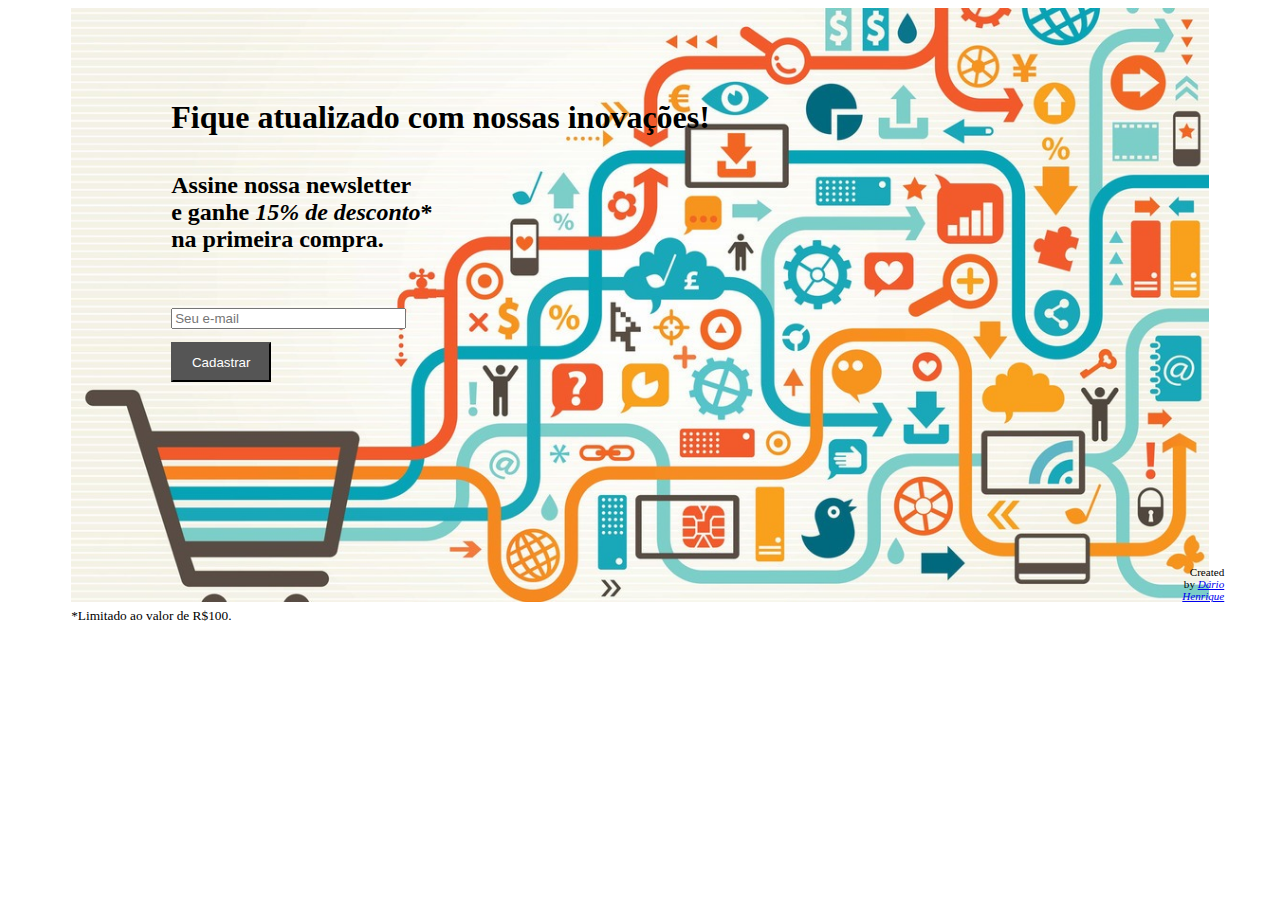
==== Landing page HC2/index.html @ 9d53f640 "Add files via upload" ====
<!DOCTYPE html>
<!-- Desafio #1: Ecommerce - Como colocar uma loja online? Site Oficial / Landing page
AUTOR: Dário Henrique -->
<html lang="pt-br">
<head> <meta charset="UTF-8">
	<title> Desafio #1 HC2 </title>
<style>

.bt{ text-align: center;
		cursor: pointer; 
		width: 100px;
		height: 40px;
		padding: 10px;
		margin-top: 13px;
		background-color: #555555;
		color: white;
		}
input{ width: 17em;
}		
	
#principal{ margin:auto; 
		width: 90%;
		position:relative;	}
	


#ecommerce{ width: 100%;
			height: 100%; 
			}		

.texto1{ position:absolute;
		top: 70px;
		left: 0;
		text-align: left;
		padding-left: 100px;
		font-family:Candara;
}

.texto2{ position:absolute;
		top: 140px;
		text-align: justify;
		padding-left: 100px;
		font-family:Candara; }

.texto3{ position:absolute;
		top: 300px;
		text-align: justify;
		padding-left: 100px;
		font-family:Candara; }
		
.autor{ text-align: right;
		left: 100em;
		bottom: 1em;
		position:absolute;
}
	
</style>
</head>
 <body>
<script>

function vai() {
  alert("Cadastro efetuado com sucesso! Até logo!");
}
</script>

<section id="principal">

<div class="texto1">
<p><h1>Fique atualizado com nossas inovações!<h1></p>
</div>

<div class="texto2">
  <h2><p>Assine nossa newsletter <br />e ganhe <strong><i>15% de desconto</i></strong>*  <br />na primeira compra.</p></h2>
 </div>
 <div class="texto3">
 <input type="email" id="inputEmail" placeholder="Seu e-mail"/> <br />
	<button class="bt" type="button" onclick="vai()" >Cadastrar</button>
 </div>
 
 <div>
  <!-- direitos reservados https://www.sitiopema.com.br/e-commerce-produtos-organicos/ -->
  <img id="ecommerce" src="img1.jpg" />  
 </div>
 
 <footer>
	<small>*Limitado ao valor de R$100.  <small>
	<p class="autor"> Created by 	<a href="https://github.com/henriquebr7"> <i>Dário Henrique</i> </a> </p>
 </footer>
 
 </section>
 
 </body>
</html>
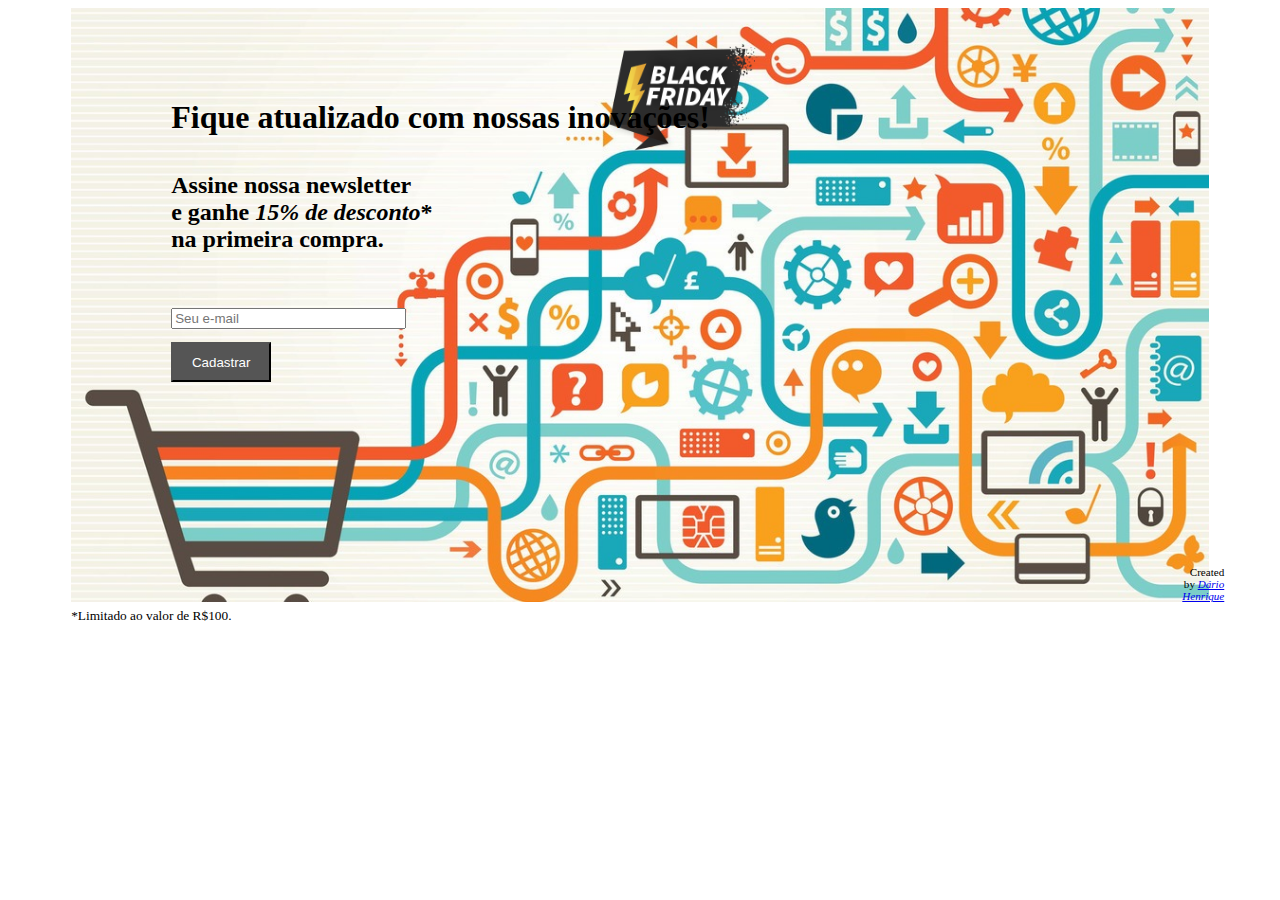
==== commit b6fd731f: "Add files via upload" ====
--- a/Landing page HC2/index.html
+++ b/Landing page HC2/index.html
@@ -6,6 +6,12 @@
 	<title> Desafio #1 HC2 </title>
 <style>
 
+#friday{width: 170px;
+		height: 170px;
+		position:absolute;
+		padding-left: 33em;
+
+}
 .bt{ text-align: center;
 		cursor: pointer; 
 		width: 100px;
@@ -66,6 +72,11 @@
 
 <section id="principal">
 
+ <div>
+  <!-- direitos reservados https://logospng.org/logo-black-friday/ -->
+  <img id="friday" src="friday.png" />  
+ </div>
+ 
 <div class="texto1">
 <p><h1>Fique atualizado com nossas inovações!<h1></p>
 </div>
